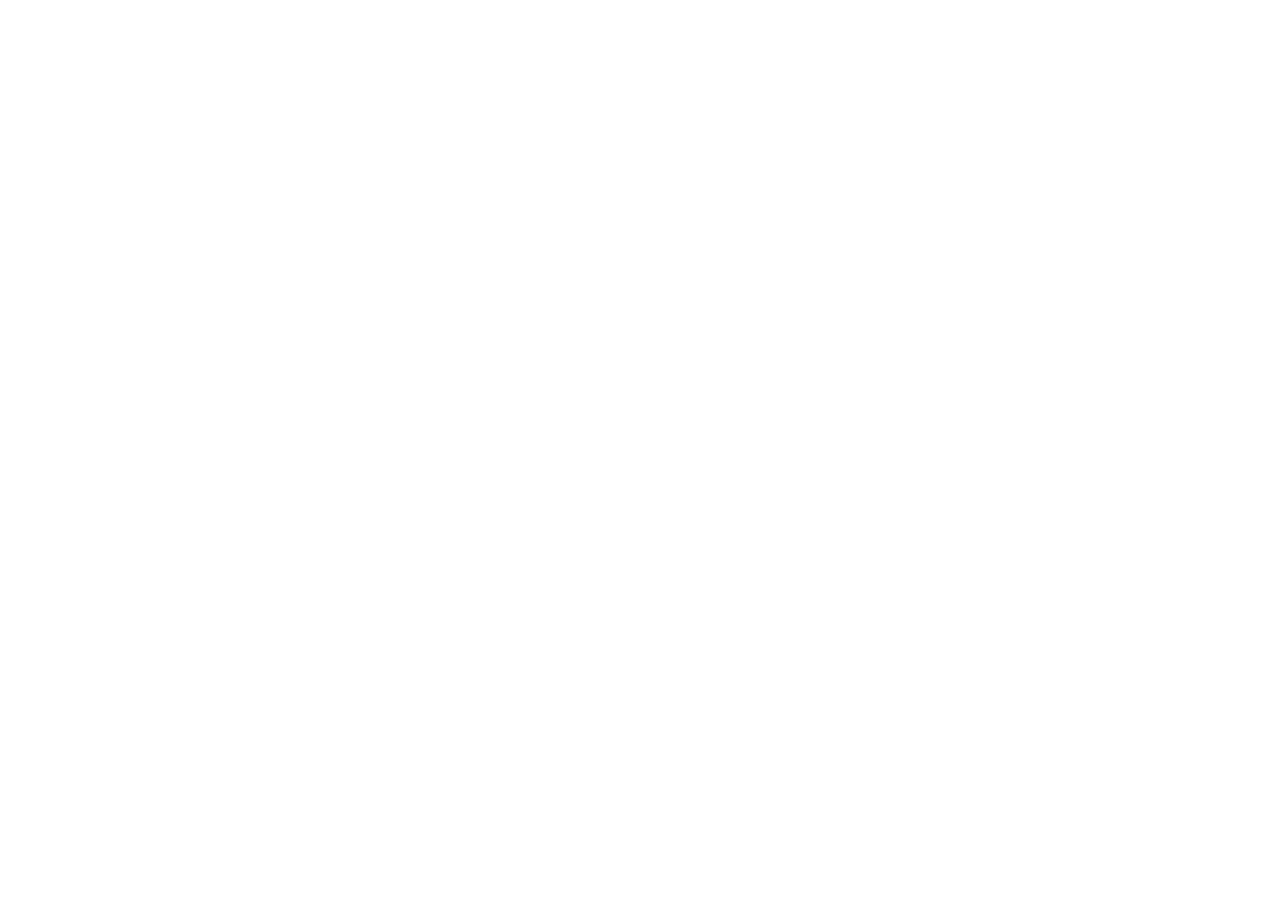
==== index.html @ ba0afc34 "Deploying to gh-pages from @ q6tech/q6tech.com@ad75ac02e7ae6caf9f532e01c46282ad3452f3e3 🚀" ====
<!DOCTYPE html><html><head><meta charset="UTF-8"><meta name="viewport" content="width=device-width, initial-scale=1"><title>Q6 Technologies, LLC</title><link href="/index.916192c0.css" rel="stylesheet"></head><body class="hidden"> <h1 id="maintitle">Q6 Technologies</h1> <p id="subtitle"></p> <script src="/index.261a3544.js" async></script> </body></html>
---- index.916192c0.css ----
/*! normalize.css v8.0.1 | MIT License | github.com/necolas/normalize.css */html{line-height:1.15;-webkit-text-size-adjust:100%}body{margin:0}main{display:block}h1{font-size:2em;margin:.67em 0}hr{box-sizing:content-box;height:0;overflow:visible}pre{font-family:monospace,monospace;font-size:1em}a{background-color:transparent}abbr[title]{border-bottom:none;text-decoration:underline;text-decoration:underline dotted}b,strong{font-weight:bolder}code,kbd,samp{font-family:monospace,monospace;font-size:1em}small{font-size:80%}sub,sup{font-size:75%;line-height:0;position:relative;vertical-align:baseline}sub{bottom:-.25em}sup{top:-.5em}img{border-style:none}button,input,optgroup,select,textarea{font-family:inherit;font-size:100%;line-height:1.15;margin:0}button,input{overflow:visible}button,select{text-transform:none}[type=button],[type=reset],[type=submit],button{-webkit-appearance:button}[type=button]::-moz-focus-inner,[type=reset]::-moz-focus-inner,[type=submit]::-moz-focus-inner,button::-moz-focus-inner{border-style:none;padding:0}[type=button]:-moz-focusring,[type=reset]:-moz-focusring,[type=submit]:-moz-focusring,button:-moz-focusring{outline:1px dotted ButtonText}fieldset{padding:.35em .75em .625em}legend{box-sizing:border-box;color:inherit;display:table;max-width:100%;padding:0;white-space:normal}progress{vertical-align:baseline}textarea{overflow:auto}[type=checkbox],[type=radio]{box-sizing:border-box;padding:0}[type=number]::-webkit-inner-spin-button,[type=number]::-webkit-outer-spin-button{height:auto}[type=search]{-webkit-appearance:textfield;outline-offset:-2px}[type=search]::-webkit-search-decoration{-webkit-appearance:none}::-webkit-file-upload-button{-webkit-appearance:button;font:inherit}details{display:block}summary{display:list-item}[hidden],template{display:none}@font-face{font-family:Lato;font-style:normal;font-display:swap;font-weight:100;src:local("Lato Thin "),local("Lato-Thin"),url(lato-latin-100.6d0e1e44.woff2) format("woff2"),url(lato-latin-100.b7b73055.woff) format("woff")}@font-face{font-family:Lato;font-style:italic;font-display:swap;font-weight:100;src:local("Lato Thin italic"),local("Lato-Thinitalic"),url(lato-latin-100italic.f274bb82.woff2) format("woff2"),url(lato-latin-100italic.9edddc6d.woff) format("woff")}@font-face{font-family:Lato;font-style:normal;font-display:swap;font-weight:300;src:local("Lato Light "),local("Lato-Light"),url(lato-latin-300.9dc3533d.woff2) format("woff2"),url(lato-latin-300.fcaa0439.woff) format("woff")}@font-face{font-family:Lato;font-style:italic;font-display:swap;font-weight:300;src:local("Lato Light italic"),local("Lato-Lightitalic"),url(lato-latin-300italic.a8e5f827.woff2) format("woff2"),url(lato-latin-300italic.c34d41c0.woff) format("woff")}@font-face{font-family:Lato;font-style:normal;font-display:swap;font-weight:400;src:local("Lato Regular "),local("Lato-Regular"),url(lato-latin-400.99b230ba.woff2) format("woff2"),url(lato-latin-400.48ef244f.woff) format("woff")}@font-face{font-family:Lato;font-style:italic;font-display:swap;font-weight:400;src:local("Lato Regular italic"),local("Lato-Regularitalic"),url(lato-latin-400italic.6018d1f1.woff2) format("woff2"),url(lato-latin-400italic.f40dc915.woff) format("woff")}@font-face{font-family:Lato;font-style:normal;font-display:swap;font-weight:700;src:local("Lato Bold "),local("Lato-Bold"),url(lato-latin-700.78276333.woff2) format("woff2"),url(lato-latin-700.c6c9b536.woff) format("woff")}@font-face{font-family:Lato;font-style:italic;font-display:swap;font-weight:700;src:local("Lato Bold italic"),local("Lato-Bolditalic"),url(lato-latin-700italic.25a24c4a.woff2) format("woff2"),url(lato-latin-700italic.76461941.woff) format("woff")}@font-face{font-family:Lato;font-style:normal;font-display:swap;font-weight:900;src:local("Lato Black "),local("Lato-Black"),url(lato-latin-900.ccd789e9.woff2) format("woff2"),url(lato-latin-900.facbcae3.woff) format("woff")}@font-face{font-family:Lato;font-style:italic;font-display:swap;font-weight:900;src:local("Lato Black italic"),local("Lato-Blackitalic"),url(lato-latin-900italic.3aa6bef2.woff2) format("woff2"),url(lato-latin-900italic.2afbbb43.woff) format("woff")}body{font-family:Lato,sans-serif;font-style:normal;text-align:center}#maintitle{margin:100px auto 0;font-size:5em;font-weight:300}#subtitle{margin-top:10px;font-size:1.5em;font-weight:300}::selection{background:#bababa}.hidden{visibility:hidden}.typing:after{content:"|"}.waiting:after{animation:blink 1s step-end infinite}.hidden{opacity:0}@keyframes blink{0%,to{color:transparent}50%{color:#000}}
/*# sourceMappingURL=index.916192c0.css.map */
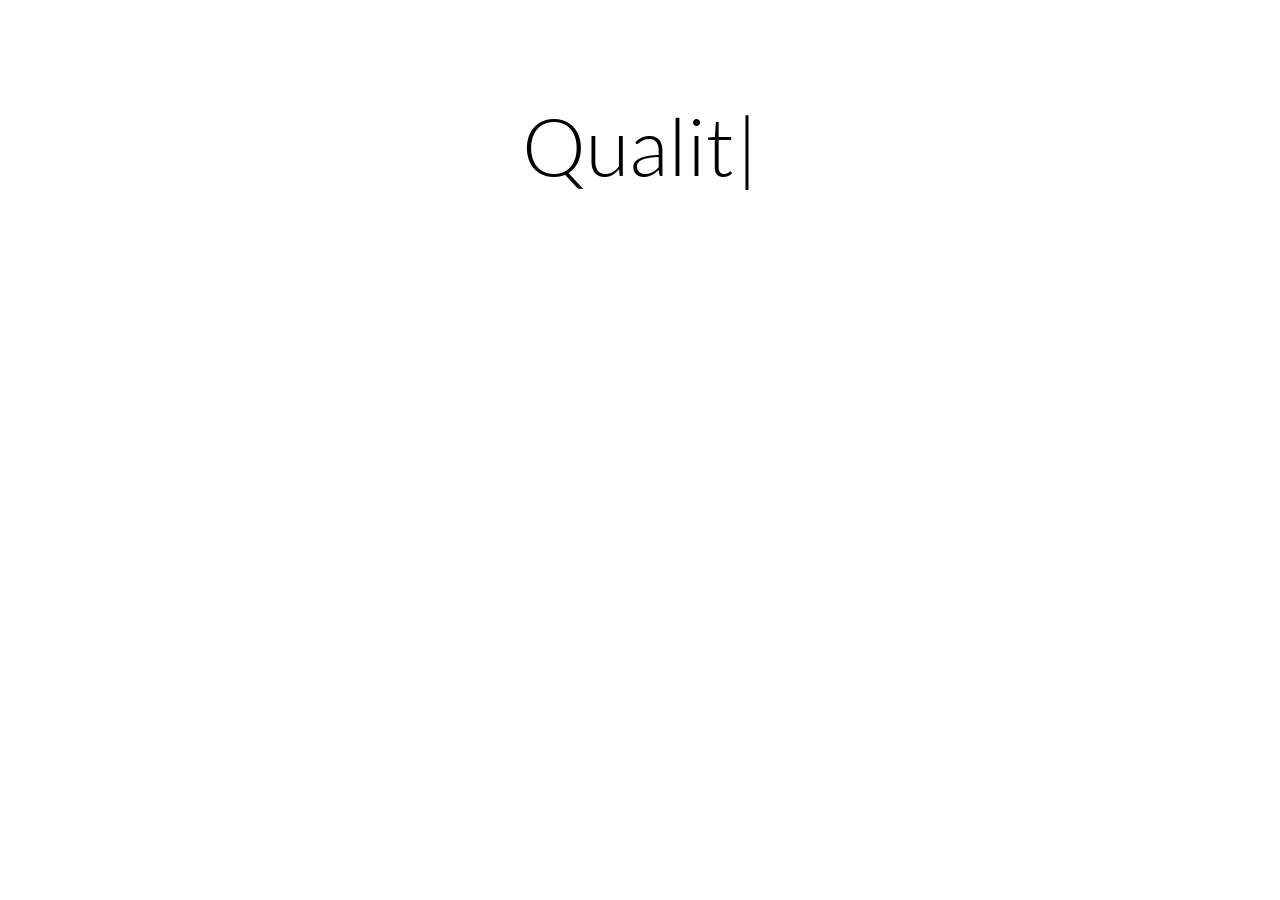
==== commit 7f9d28e6: "Deploying to gh-pages from @ q6tech/q6tech.com@548774d22f706aecb0a1c07ceaf397fe603f5587 🚀" ====
--- a/index.html
+++ b/index.html
@@ -1 +1 @@
-<!DOCTYPE html><html><head><meta charset="UTF-8"><meta name="viewport" content="width=device-width, initial-scale=1"><title>Q6 Technologies, LLC</title><link href="/index.916192c0.css" rel="stylesheet"></head><body class="hidden"> <h1 id="maintitle">Q6 Technologies</h1> <p id="subtitle"></p> <script src="/index.261a3544.js" async></script> </body></html>+<!DOCTYPE html><html><head><meta charset="UTF-8"><meta name="viewport" content="width=device-width, initial-scale=1"><title>Q6 Technologies, LLC</title><link href="/index.916192c0.css" rel="stylesheet"></head><body class="hidden"> <h1 id="maintitle">Q6 Technologies</h1> <p id="subtitle"></p> <script src="/index.80a963f2.js" async></script> </body></html>
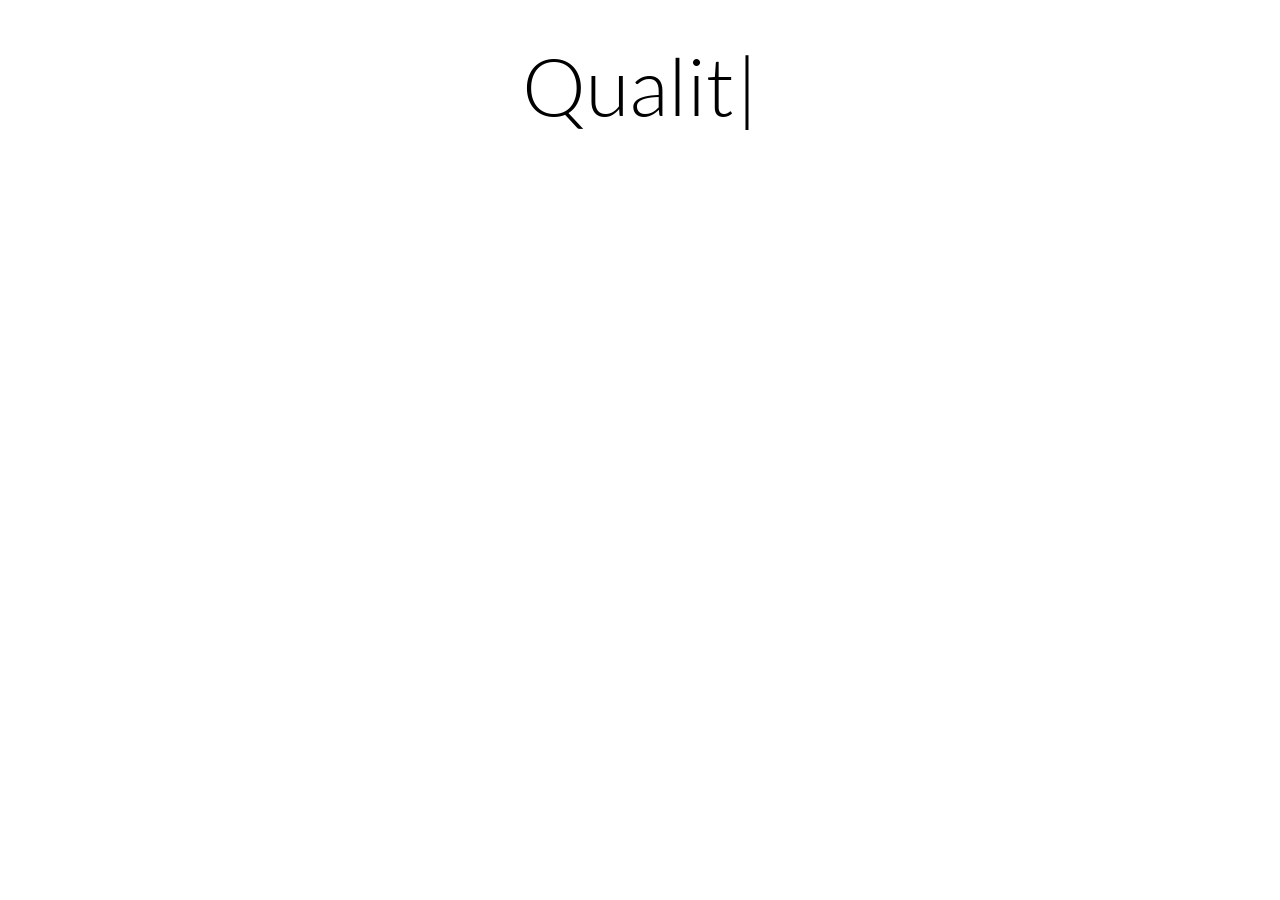
==== commit 470be3b5: "Deploying to gh-pages from @ q6tech/q6tech.com@ef2757dd59e3a013d30d1cf8b7f75d129f3b13ce 🚀" ====
--- a/index.html
+++ b/index.html
@@ -1 +1 @@
-<!DOCTYPE html><html><head><meta charset="UTF-8"><meta name="viewport" content="width=device-width, initial-scale=1"><title>Q6 Technologies, LLC</title><link href="/index.916192c0.css" rel="stylesheet"></head><body class="hidden"> <h1 id="maintitle">Q6 Technologies</h1> <p id="subtitle"></p> <script src="/index.80a963f2.js" async></script> </body></html>+<!DOCTYPE html><html><head><meta charset="UTF-8"><meta name="viewport" content="width=device-width, initial-scale=1"><title>Q6 Technologies, LLC</title><link href="/index.324e6cdd.css" rel="stylesheet"></head><body class="hidden"> <main class="container"> <h1 id="main-title">Q6 Technologies</h1> <h4 id="sub-title"></h4> <p id="contact"></p> </main> <script src="/index.a60eefdf.js" async></script> </body></html>
--- a/index.324e6cdd.css
+++ b/index.324e6cdd.css
@@ -0,0 +1,2 @@
+/*! normalize.css v8.0.1 | MIT License | github.com/necolas/normalize.css */html{line-height:1.15;-webkit-text-size-adjust:100%}body{margin:0}main{display:block}h1{font-size:2em;margin:.67em 0}hr{box-sizing:content-box;height:0;overflow:visible}pre{font-family:monospace,monospace;font-size:1em}a{background-color:transparent}abbr[title]{border-bottom:none;text-decoration:underline;text-decoration:underline dotted}b,strong{font-weight:bolder}code,kbd,samp{font-family:monospace,monospace;font-size:1em}small{font-size:80%}sub,sup{font-size:75%;line-height:0;position:relative;vertical-align:baseline}sub{bottom:-.25em}sup{top:-.5em}img{border-style:none}button,input,optgroup,select,textarea{font-family:inherit;font-size:100%;line-height:1.15;margin:0}button,input{overflow:visible}button,select{text-transform:none}[type=button],[type=reset],[type=submit],button{-webkit-appearance:button}[type=button]::-moz-focus-inner,[type=reset]::-moz-focus-inner,[type=submit]::-moz-focus-inner,button::-moz-focus-inner{border-style:none;padding:0}[type=button]:-moz-focusring,[type=reset]:-moz-focusring,[type=submit]:-moz-focusring,button:-moz-focusring{outline:1px dotted ButtonText}fieldset{padding:.35em .75em .625em}legend{box-sizing:border-box;color:inherit;display:table;max-width:100%;padding:0;white-space:normal}progress{vertical-align:baseline}textarea{overflow:auto}[type=checkbox],[type=radio]{box-sizing:border-box;padding:0}[type=number]::-webkit-inner-spin-button,[type=number]::-webkit-outer-spin-button{height:auto}[type=search]{-webkit-appearance:textfield;outline-offset:-2px}[type=search]::-webkit-search-decoration{-webkit-appearance:none}::-webkit-file-upload-button{-webkit-appearance:button;font:inherit}details{display:block}summary{display:list-item}[hidden],template{display:none}@font-face{font-family:Lato;font-style:normal;font-display:swap;font-weight:100;src:local("Lato Thin "),local("Lato-Thin"),url(lato-latin-100.6d0e1e44.woff2) format("woff2"),url(lato-latin-100.b7b73055.woff) format("woff")}@font-face{font-family:Lato;font-style:italic;font-display:swap;font-weight:100;src:local("Lato Thin italic"),local("Lato-Thinitalic"),url(lato-latin-100italic.f274bb82.woff2) format("woff2"),url(lato-latin-100italic.9edddc6d.woff) format("woff")}@font-face{font-family:Lato;font-style:normal;font-display:swap;font-weight:300;src:local("Lato Light "),local("Lato-Light"),url(lato-latin-300.9dc3533d.woff2) format("woff2"),url(lato-latin-300.fcaa0439.woff) format("woff")}@font-face{font-family:Lato;font-style:italic;font-display:swap;font-weight:300;src:local("Lato Light italic"),local("Lato-Lightitalic"),url(lato-latin-300italic.a8e5f827.woff2) format("woff2"),url(lato-latin-300italic.c34d41c0.woff) format("woff")}@font-face{font-family:Lato;font-style:normal;font-display:swap;font-weight:400;src:local("Lato Regular "),local("Lato-Regular"),url(lato-latin-400.99b230ba.woff2) format("woff2"),url(lato-latin-400.48ef244f.woff) format("woff")}@font-face{font-family:Lato;font-style:italic;font-display:swap;font-weight:400;src:local("Lato Regular italic"),local("Lato-Regularitalic"),url(lato-latin-400italic.6018d1f1.woff2) format("woff2"),url(lato-latin-400italic.f40dc915.woff) format("woff")}@font-face{font-family:Lato;font-style:normal;font-display:swap;font-weight:700;src:local("Lato Bold "),local("Lato-Bold"),url(lato-latin-700.78276333.woff2) format("woff2"),url(lato-latin-700.c6c9b536.woff) format("woff")}@font-face{font-family:Lato;font-style:italic;font-display:swap;font-weight:700;src:local("Lato Bold italic"),local("Lato-Bolditalic"),url(lato-latin-700italic.25a24c4a.woff2) format("woff2"),url(lato-latin-700italic.76461941.woff) format("woff")}@font-face{font-family:Lato;font-style:normal;font-display:swap;font-weight:900;src:local("Lato Black "),local("Lato-Black"),url(lato-latin-900.ccd789e9.woff2) format("woff2"),url(lato-latin-900.facbcae3.woff) format("woff")}@font-face{font-family:Lato;font-style:italic;font-display:swap;font-weight:900;src:local("Lato Black italic"),local("Lato-Blackitalic"),url(lato-latin-900italic.3aa6bef2.woff2) format("woff2"),url(lato-latin-900italic.2afbbb43.woff) format("woff")}:root{--app-bg:#bababa}body{font-family:Lato,sans-serif;font-style:normal}.container,body{width:100%;height:100%}.container{display:flex;flex-direction:column;align-items:center;padding-top:2rem;font-weight:300}#main-title{font-size:5rem}#main-title,#sub-title{margin:.5rem 0;font-weight:inherit}#sub-title{font-size:2rem}#contact{font-size:1.2rem;margin:0;letter-spacing:.05rem}::selection{background:var(--app-bg)}.hidden{visibility:hidden}.typing:after{content:"|"}.waiting:after{animation:blink 1s step-end infinite}.hidden{opacity:0}@keyframes blink{0%,to{color:transparent}50%{color:#000}}
+/*# sourceMappingURL=index.324e6cdd.css.map */
